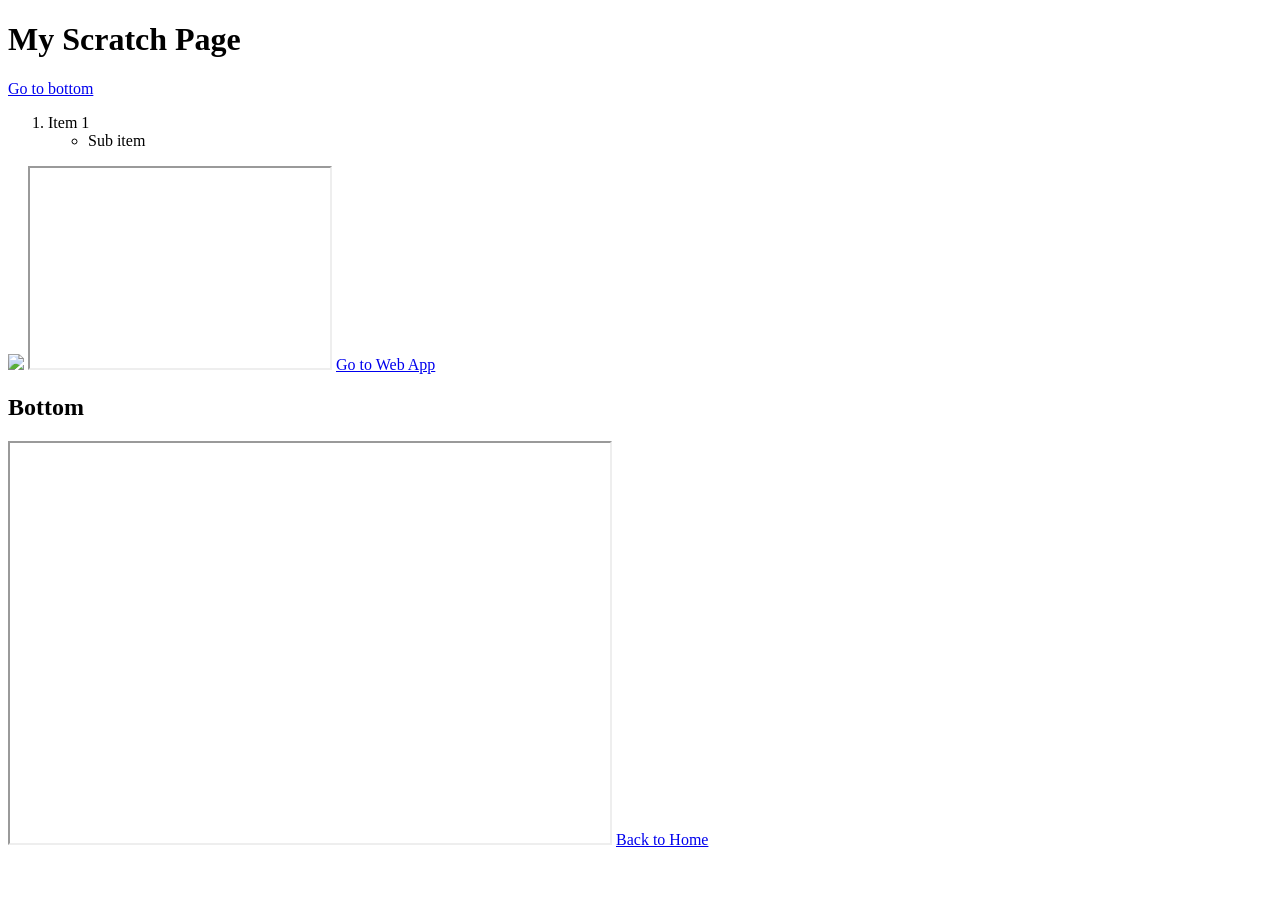
==== scratch.html @ 4e801dfb "Create scratch.html" ====
<!DOCTYPE html>
<html>
<head>
  <title>Scratch Page</title>
  <link rel="stylesheet" href="style.css">
</head>
<body>

<h1 id="top">My Scratch Page</h1>

<a href="#bottom">Go to bottom</a>

<ol>
  <li>Item 1
    <ul>
      <li>Sub item</li>
    </ul>
  </li>
</ol>

<img src="https://via.placeholder.com/150">

<iframe width="300" height="200"
src="https://www.youtube.com/embed/dQw4w9WgXcQ">
</iframe>

<a href="webapp.html">Go to Web App</a>

<h2 id="bottom">Bottom</h2>

<iframe src="https://public.tableau.com/views/RegionalSampleWorkbook/Storms"
width="600" height="400"></iframe>

<a href="index.html">Back to Home</a>

</body>
</html>
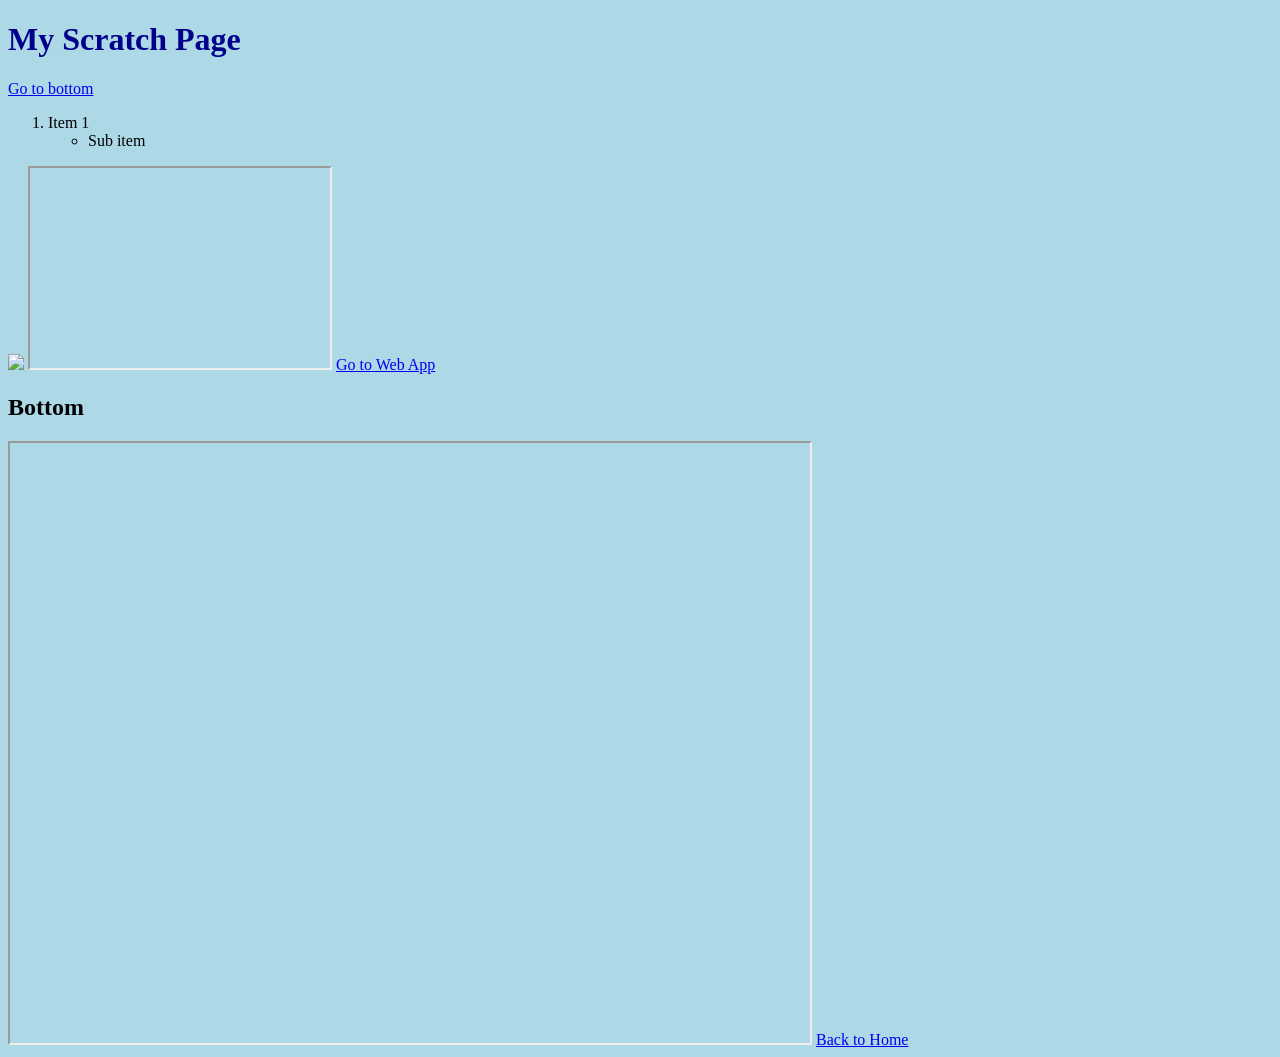
==== commit 3573456f: "scratch.html" ====
--- a/scratch.html
+++ b/scratch.html
@@ -28,8 +28,11 @@
 
 <h2 id="bottom">Bottom</h2>
 
-<iframe src="https://public.tableau.com/views/RegionalSampleWorkbook/Storms"
-width="600" height="400"></iframe>
+<iframe 
+src="https://public.tableau.com/views/RegionalSampleWorkbook/Stocks?:embed=y&:display_count=yes"
+width="800" 
+height="600">
+</iframe>
 
 <a href="index.html">Back to Home</a>
 
--- a/style.css
+++ b/style.css
@@ -0,0 +1,15 @@
+body {
+  background-color: lightblue;
+}
+
+h1 {
+  color: darkblue;
+}
+
+p {
+  font-family: Arial;
+}
+
+div {
+  margin: 20px;
+}
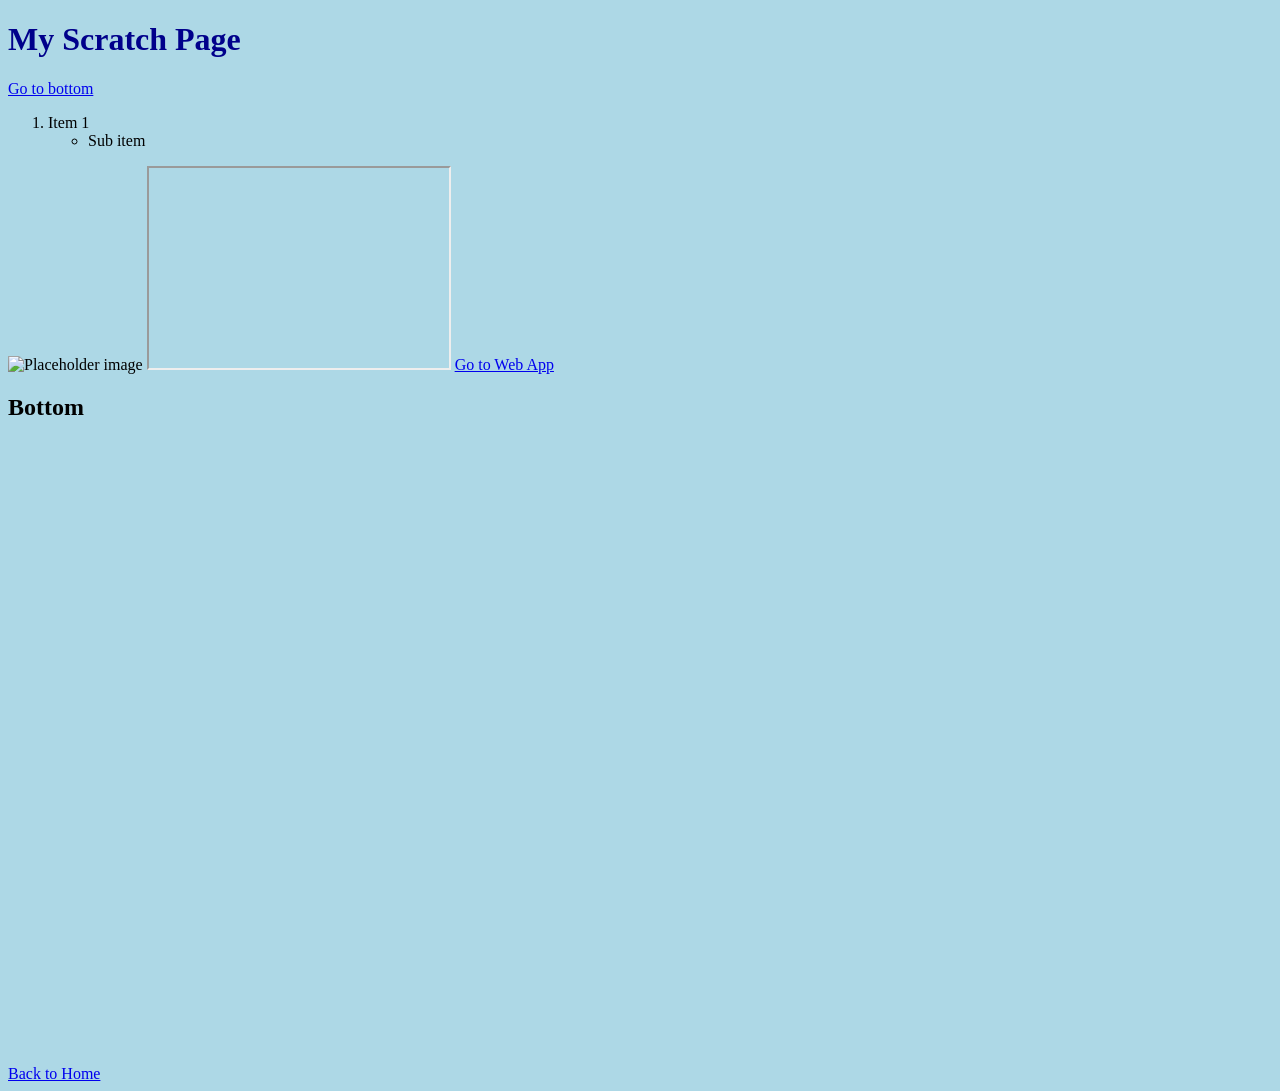
==== commit e8fe1853: "scratch.html" ====
--- a/scratch.html
+++ b/scratch.html
@@ -18,21 +18,36 @@
   </li>
 </ol>
 
-<img src="https://via.placeholder.com/150">
+<img src="https://via.placeholder.com/150" alt="Placeholder image">
 
 <iframe width="300" height="200"
-src="https://www.youtube.com/embed/dQw4w9WgXcQ">
+src="https://www.youtube.com/embed/dQw4w9WgXcQ"
+title="YouTube video player"
+allowfullscreen>
 </iframe>
 
 <a href="webapp.html">Go to Web App</a>
 
 <h2 id="bottom">Bottom</h2>
 
-<iframe 
-src="https://public.tableau.com/views/RegionalSampleWorkbook/Stocks?:embed=y&:display_count=yes"
-width="800" 
-height="600">
-</iframe>
+<div class="tableauPlaceholder" id="viz168">
+  <noscript>
+    <a href="#">
+      <img alt="Tableau Graph" src="https://public.tableau.com/static/images/Re/RegionalSampleWorkbook/Stocks/1_rss.png" style="border: none">
+    </a>
+  </noscript>
+  <object class="tableauViz" width="800" height="600">
+    <param name="host_url" value="https://public.tableau.com/">
+    <param name="embed_code_version" value="3">
+    <param name="site_root" value="">
+    <param name="name" value="RegionalSampleWorkbook/Stocks">
+    <param name="tabs" value="no">
+    <param name="toolbar" value="yes">
+    <param name="showVizHome" value="no">
+  </object>
+</div>
+
+<script src="https://public.tableau.com/javascripts/api/viz_v1.js"></script>
 
 <a href="index.html">Back to Home</a>
 
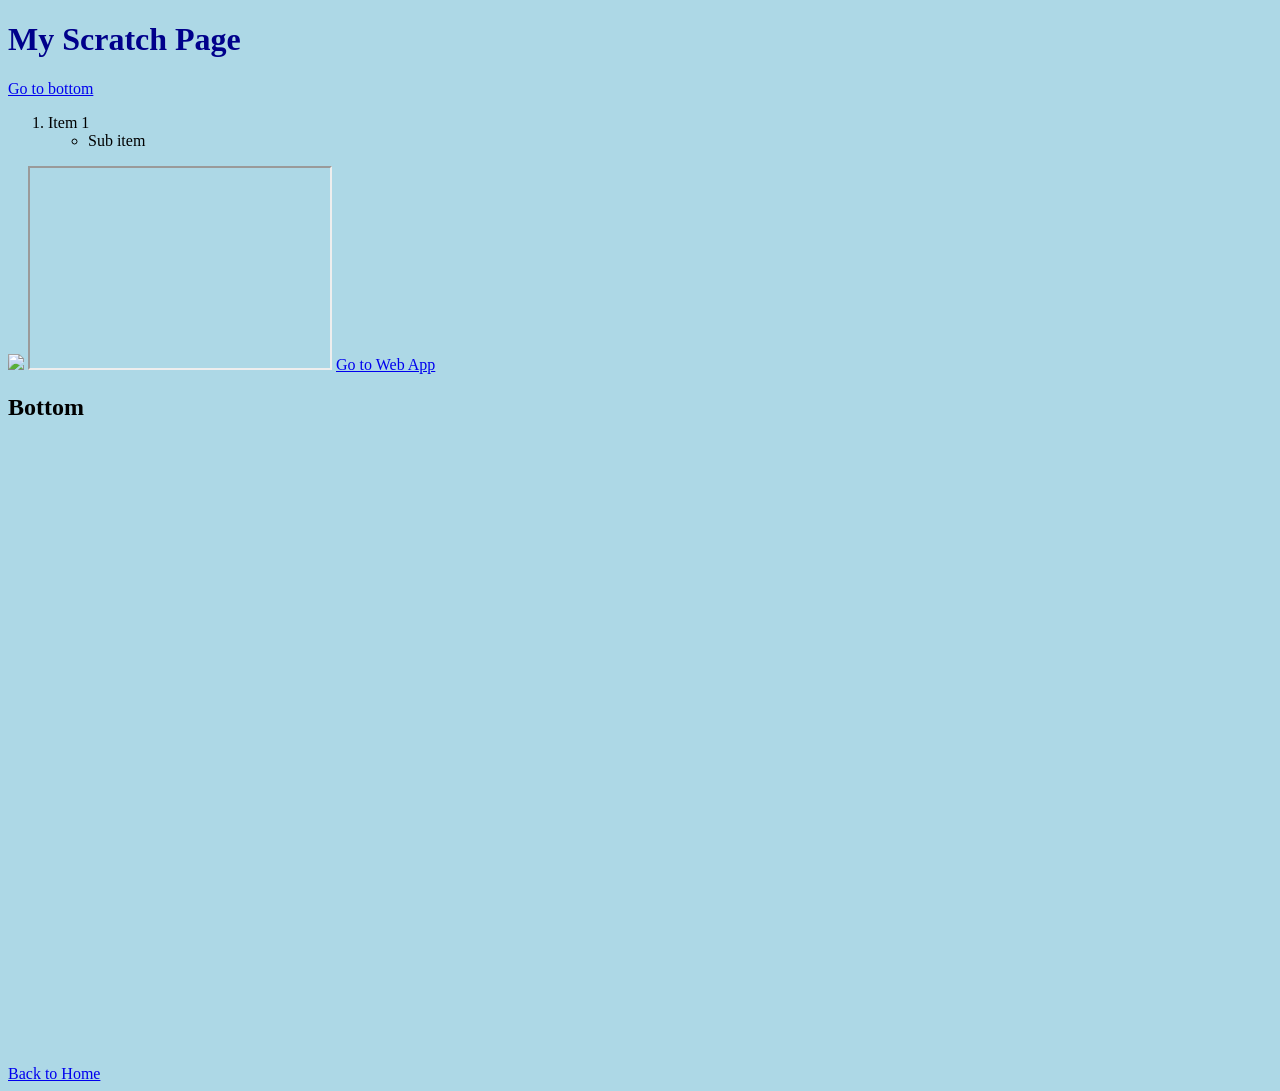
==== commit 62e055b3: "scratch.html" ====
--- a/scratch.html
+++ b/scratch.html
@@ -18,7 +18,7 @@
   </li>
 </ol>
 
-<img src="https://via.placeholder.com/150" alt="Placeholder image">
+<img src="https://upload.wikimedia.org/wikipedia/commons/thumb/a/a7/React-icon.svg/512px-React-icon.svg.png" width="150">
 
 <iframe width="300" height="200"
 src="https://www.youtube.com/embed/dQw4w9WgXcQ"
